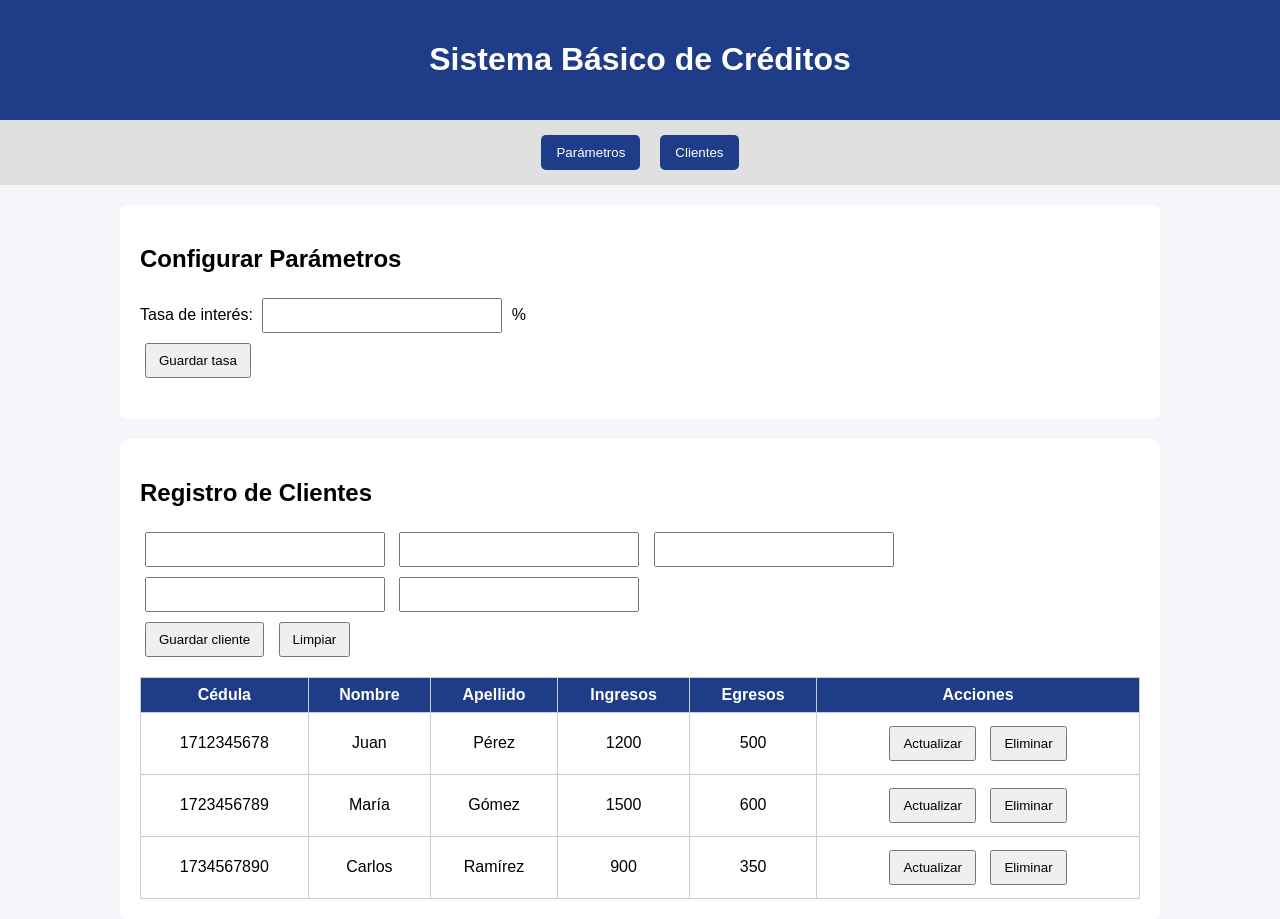
==== simulador_completo.html @ 21c36022 "prueba inicial" ====
<!DOCTYPE html>
<html lang="es">
<head>
  <meta charset="UTF-8">
  <title>Sistema de Créditos</title>
</head>
<body>

<header>
  <h1>Sistema Básico de Créditos</h1>
  <link rel="stylesheet" href="simulador_completo.css">
</header>

<nav>
  <button>Parámetros</button>
  <button>Clientes</button>
</nav>

<section id="parametros" class="activa">
  <h2>Configurar Parámetros</h2>

  <label>Tasa de interés:</label>
  <input type="number" id="tasaInteres">
  <span>%</span>

  <br>
  <button>Guardar tasa</button>

  <p id="mensajeTasa"></p>
</section>

<section id="clientes" class="activa">
  <h2>Registro de Clientes</h2>

  <input type="text" >
  <input type="text" >
  <input type="text" >
  <input type="number" >
  <input type="number" >

  <br>

  <button >Guardar cliente</button>
  <button >Limpiar</button>

  <table>
    <thead>
      <tr>
        <th>Cédula</th>
        <th>Nombre</th>
        <th>Apellido</th>
        <th>Ingresos</th>
        <th>Egresos</th>
        <th>Acciones</th>
      </tr>
    </thead>
    <tbody id="tablaClientes">
        <tr>
          <td>1712345678</td>
          <td>Juan</td>
          <td>Pérez</td>
          <td>1200</td>
          <td>500</td>
          <td>
            <button>Actualizar</button>
            <button>Eliminar</button>
          </td>
        </tr>
        <tr>
          <td>1723456789</td>
          <td>María</td>
          <td>Gómez</td>
          <td>1500</td>
          <td>600</td>
          <td>
            <button>Actualizar</button>
            <button>Eliminar</button>
          </td>
        </tr>
        <tr>
          <td>1734567890</td>
          <td>Carlos</td>
          <td>Ramírez</td>
          <td>900</td>
          <td>350</td>
          <td>
            <button>Actualizar</button>
            <button>Eliminar</button>
          </td>
        </tr>
    </tbody>
  </table>
</section>



<script src="simulador_completo.js"></script>
<script src="utilitarios.js"></script>
</body>
</html>
---- simulador_completo.css ----
body {
      font-family: Arial, sans-serif;
      background: #f4f6f9;
      margin: 0;
      padding: 0;
    }

    header {
      background: #1f3c88;
      color: white;
      padding: 20px;
      text-align: center;
    }

    nav {
      display: flex;
      justify-content: center;
      background: #e0e0e0;
      padding: 10px;
      gap: 10px;
      flex-wrap: wrap;
    }

    nav button {
      padding: 10px 15px;
      border: none;
      background: #1f3c88;
      color: white;
      cursor: pointer;
      border-radius: 5px;
    }

    nav button:hover {
      background: #14275c;
    }

    section {
      display: none;
      padding: 20px;
      max-width: 1000px;
      margin: auto;
      background: white;
      margin-top: 20px;
      border-radius: 8px;
    }

    section.activa {
      display: block;
    }

    input, select {
      padding: 8px;
      margin: 5px;
      width: 220px;
    }

    button {
      padding: 8px 12px;
      margin: 5px;
      cursor: pointer;
    }

    table {
      width: 100%;
      border-collapse: collapse;
      margin-top: 15px;
    }

    th, td {
      border: 1px solid #ccc;
      padding: 8px;
      text-align: center;
    }

    th {
      background: #1f3c88;
      color: white;
    }

    .aprobado {
      background: #d4edda;
      color: #155724;
      padding: 15px;
      border-radius: 5px;
      font-weight: bold;
      margin-top: 15px;
    }

    .rechazado {
      background: #f8d7da;
      color: #721c24;
      padding: 15px;
      border-radius: 5px;
      font-weight: bold;
      margin-top: 15px;
    }

    .card {
      background: #f1f1f1;
      padding: 15px;
      border-radius: 5px;
      margin-top: 10px;
    }
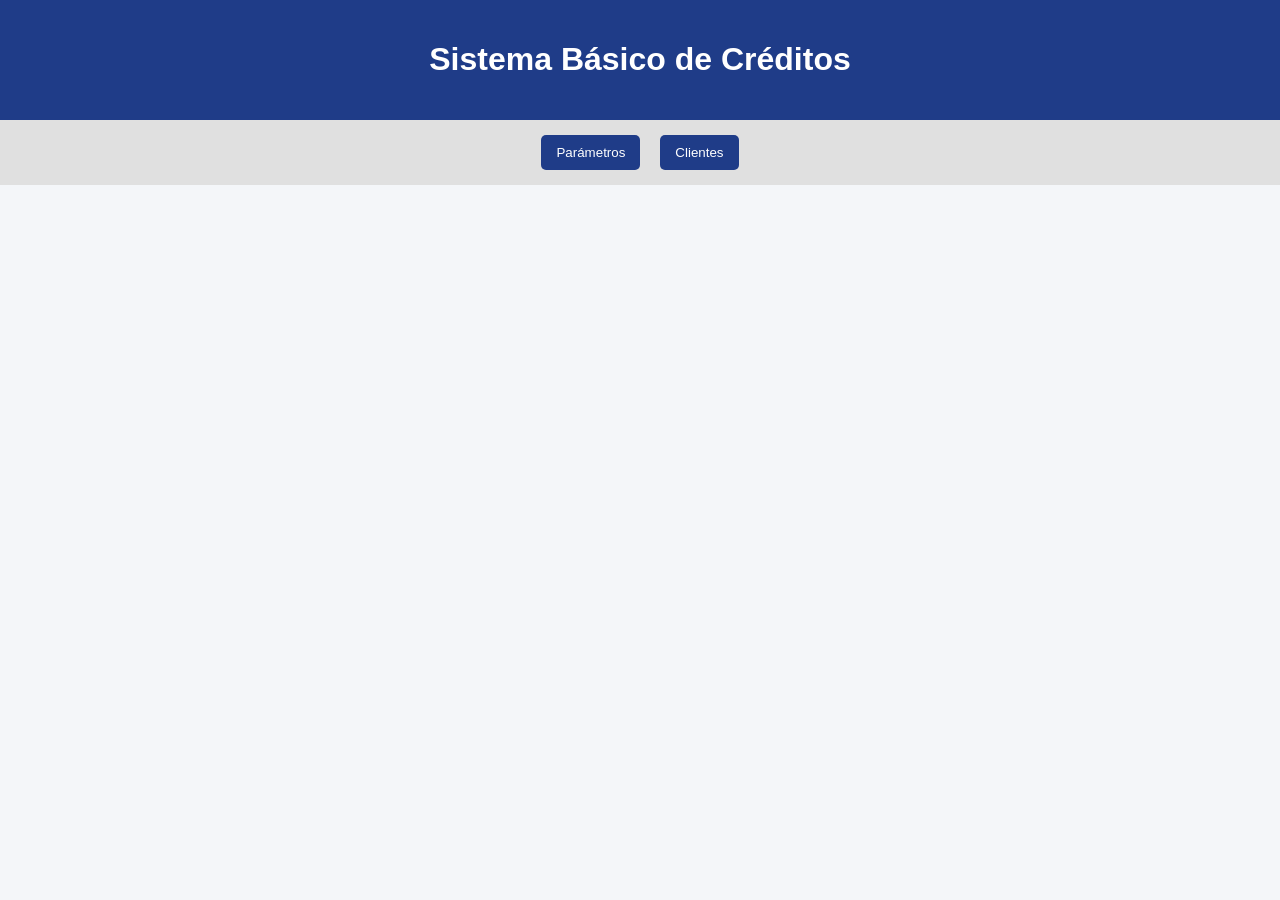
==== commit 7ca3358d: "Implementa navegación entre secciones mediante clases CSS" ====
--- a/simulador_completo.html
+++ b/simulador_completo.html
@@ -12,11 +12,11 @@
 </header>
 
 <nav>
-  <button>Parámetros</button>
-  <button>Clientes</button>
+  <button onclick="mostrarSeccion('parametros')">Parámetros</button>
+  <button onclick="mostrarSeccion('clientes')">Clientes</button>
 </nav>
 
-<section id="parametros" class="activa">
+<section id="parametros">
   <h2>Configurar Parámetros</h2>
 
   <label>Tasa de interés:</label>
@@ -29,7 +29,7 @@
   <p id="mensajeTasa"></p>
 </section>
 
-<section id="clientes" class="activa">
+<section id="clientes">
   <h2>Registro de Clientes</h2>
 
   <input type="text" >
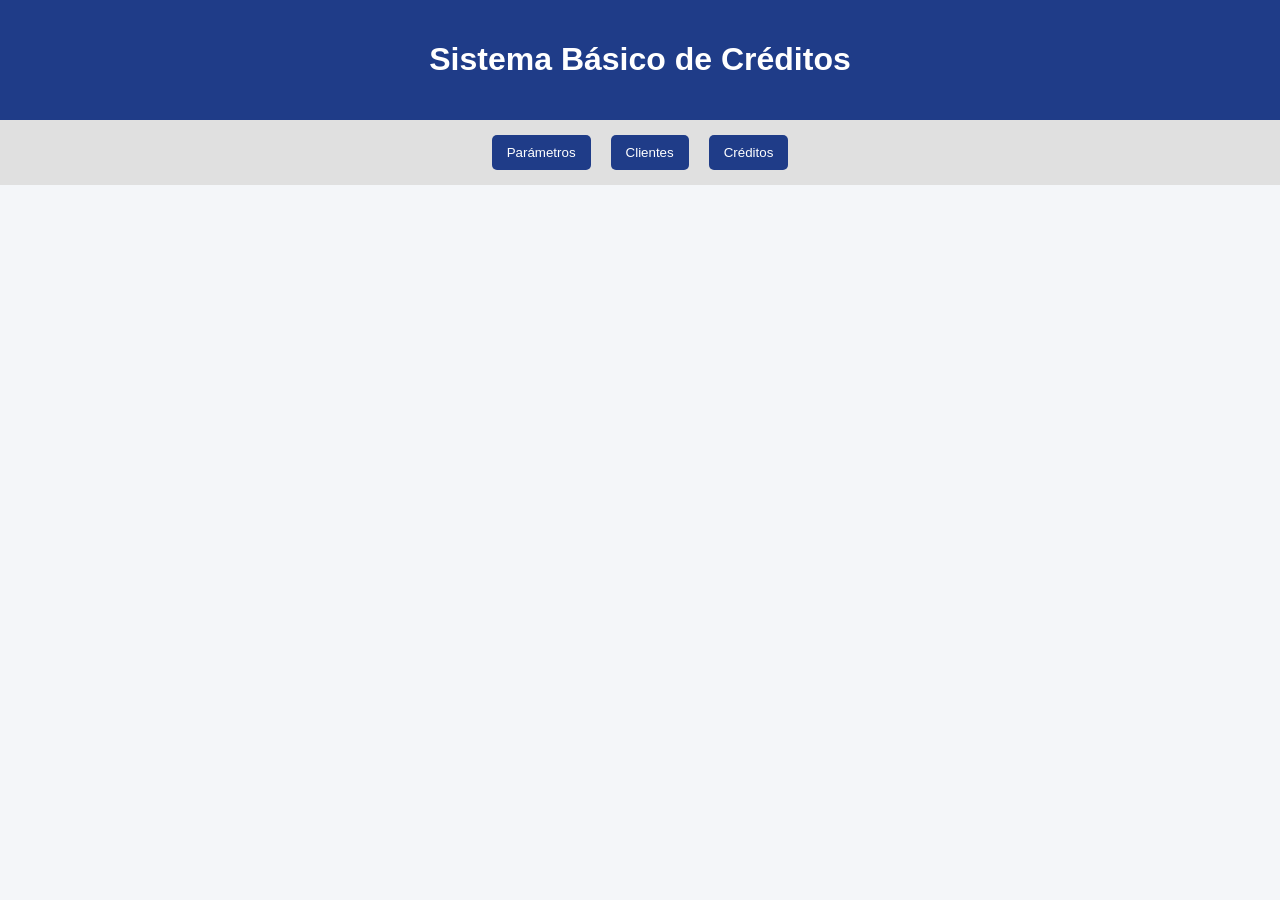
==== commit 50d259bc: "Agrega la sección de créditos y actualiza la navegación entre secciones" ====
--- a/simulador_completo.html
+++ b/simulador_completo.html
@@ -14,17 +14,18 @@
 <nav>
   <button onclick="mostrarSeccion('parametros')">Parámetros</button>
   <button onclick="mostrarSeccion('clientes')">Clientes</button>
+  <button onclick="mostrarSeccion('creditos')">Créditos</button>
 </nav>
 
 <section id="parametros">
   <h2>Configurar Parámetros</h2>
 
   <label>Tasa de interés:</label>
-  <input type="number" id="tasaInteres">
+  <input type="number" id="tasaInteres" min="10" max="20" value="15">
   <span>%</span>
 
   <br>
-  <button>Guardar tasa</button>
+  <button onclick="guardarTasa()">Guardar tasa</button>
 
   <p id="mensajeTasa"></p>
 </section>
@@ -32,16 +33,38 @@
 <section id="clientes">
   <h2>Registro de Clientes</h2>
 
-  <input type="text" >
-  <input type="text" >
-  <input type="text" >
-  <input type="number" >
-  <input type="number" >
+  <input type="text" id="cedula" placeholder="Cédula">
+  <input type="text" id="nombre" placeholder="Nombre" >
+  <input type="text" id="apellido" placeholder="Apellido">
+  <input type="number" id="ingresos" placeholder="Ingresos">
+  <input type="number" id="egresos" placeholder="Egresos">
 
   <br>
 
-  <button >Guardar cliente</button>
-  <button >Limpiar</button>
+  <section id="creditos">
+  <h2>Solicitar Crédito</h2>
+
+  <input type="text" id="buscarCedulaCredito">
+  <button onclick="buscarClienteCredito()">Buscar cliente</button>
+
+  <div id="datosClienteCredito" class="card"></div>
+
+  <input type="number" id="montoCredito">
+  <input type="number" id="plazoCredito">
+
+  <br>
+
+  <button onclick="calcularCredito()">Calcular crédito</button>
+
+  <div id="resultadoCredito"></div>
+
+  <button id="btnSolicitarCredito" onclick="solicitarCredito()" disabled>
+    Solicitar crédito
+  </button>
+</section>
+
+  <button onclick="guardarCliente()" >Guardar cliente</button>
+  <button onclick="limpiar()">Limpiar</button>
 
   <table>
     <thead>
@@ -55,39 +78,6 @@
       </tr>
     </thead>
     <tbody id="tablaClientes">
-        <tr>
-          <td>1712345678</td>
-          <td>Juan</td>
-          <td>Pérez</td>
-          <td>1200</td>
-          <td>500</td>
-          <td>
-            <button>Actualizar</button>
-            <button>Eliminar</button>
-          </td>
-        </tr>
-        <tr>
-          <td>1723456789</td>
-          <td>María</td>
-          <td>Gómez</td>
-          <td>1500</td>
-          <td>600</td>
-          <td>
-            <button>Actualizar</button>
-            <button>Eliminar</button>
-          </td>
-        </tr>
-        <tr>
-          <td>1734567890</td>
-          <td>Carlos</td>
-          <td>Ramírez</td>
-          <td>900</td>
-          <td>350</td>
-          <td>
-            <button>Actualizar</button>
-            <button>Eliminar</button>
-          </td>
-        </tr>
     </tbody>
   </table>
 </section>
